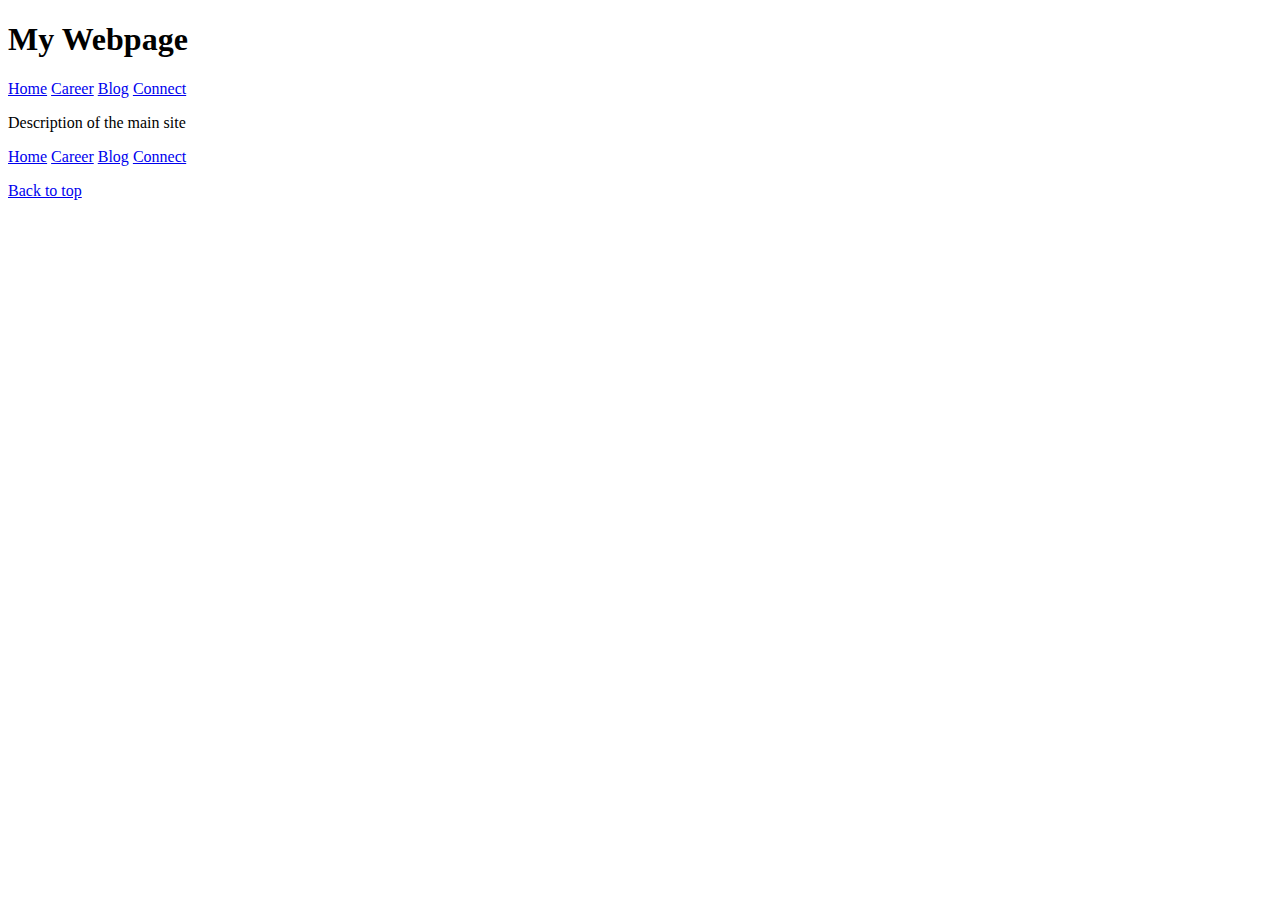
==== site/index.html @ c91d7f8c "Initial page setup" ====
<!DOCTYPE html>
<html lang="en">
<head>
	<meta charset="utf-8">
	<title>My Homepage</title>
	<link rel="stylesheet" type="text/css" href="extras/css/main-style.css">
</head>
<body id="top">
	<div class="wrap">
		<header>
			<h1>
				My Webpage
			</h1>
			<nav class="navigation">
				<a href="index.html">Home</a>
				<a href="career.html">Career</a>
				<a href="blog.html">Blog</a>
				<a href="contact.html">Connect</a>
			</nav>
		</header>

		<div class="main">
			<main>
				<p>
					Description of the main site
				</p>
			</main>
		</div>

		<footer>
			<a href="index.html">Home</a>
			<a href="career.html">Career</a>
			<a href="blog.html">Blog</a>
			<a href="contact.html">Connect</a>
			<p id="back-to-top"><a href="#top">Back to top</a></p>
		</footer>
	</div>
</body>
</html>
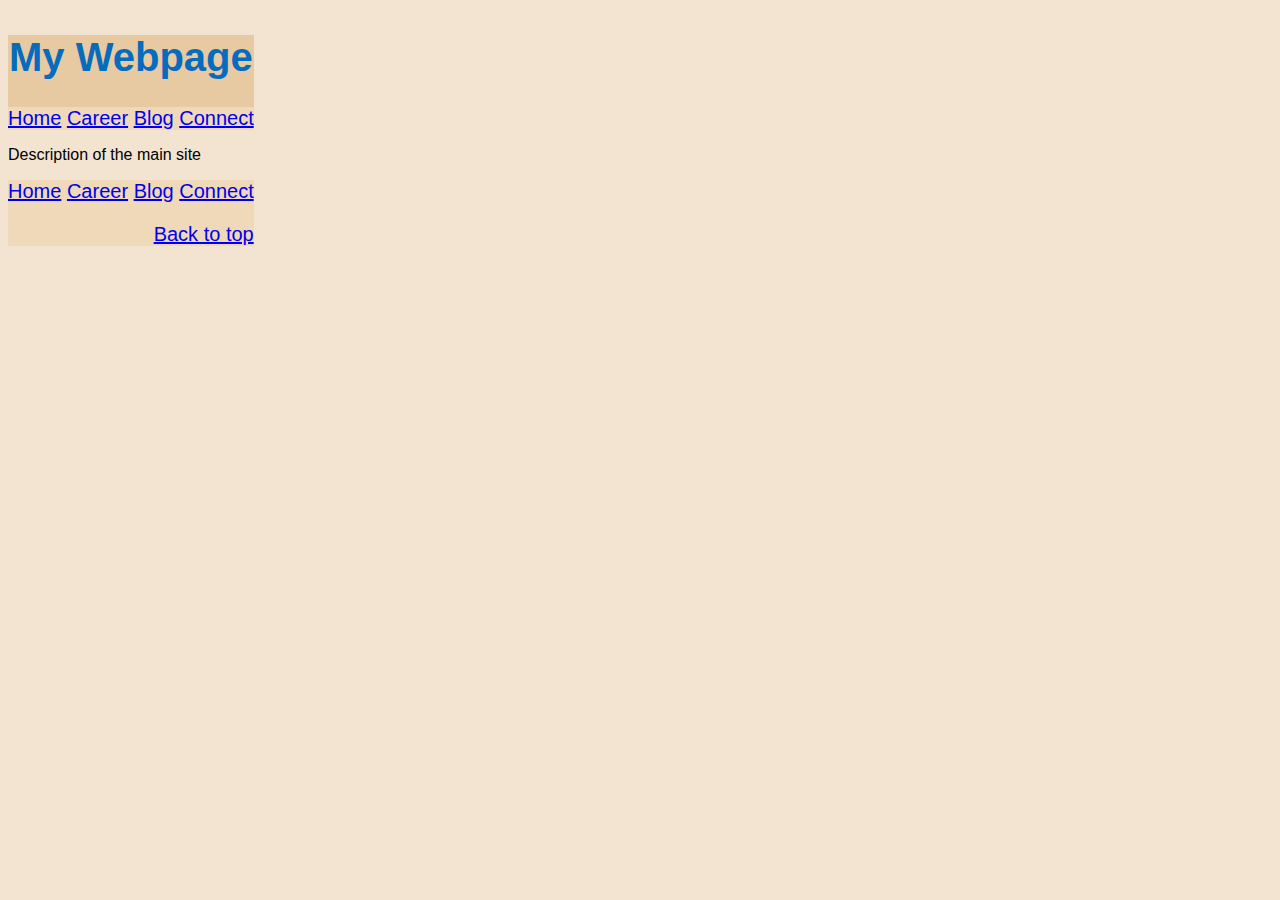
==== commit 3aa13858: "Minor Updates" ====
--- a/site/extras/css/main-style.css
+++ b/site/extras/css/main-style.css
@@ -0,0 +1,52 @@
+body{
+	background-color: #F3E4D1;
+	font-family: Arial, Verdana, Helvetica, "Times New Roman", serif;
+	display: table;
+}
+h1{
+	color: #056CBE;
+}
+h2{
+	color: #056CBE;
+}
+header{
+	text-align: center;
+	background-color: #E7C9A2;
+	font-size: 125%;
+}
+footer{
+	text-align: center;
+	background-color: #EFD9B8;
+	font-size: 125%;
+}
+nav{
+	background-color: #EFD9B8;
+}
+th{
+	font-weight: 300;
+}
+strong{
+	font-family: Helvetica;
+	font-weight: 300;
+}
+ul[id="education-list"]{
+	background-color: green;
+	display: table-row;
+	margin: 0 auto;
+}
+ul[id="education-list"] > li{
+	width: 33.33%;
+	display: table-cell;
+	background-color: lightgreen;
+	border: solid 2px #000000;
+}
+section[id="scholastic-achievements"]{
+	background-color: lightblue;
+	clear: both;
+}
+section > h2{
+	background-color: grey;
+}
+#back-to-top{
+	text-align: right;
+}
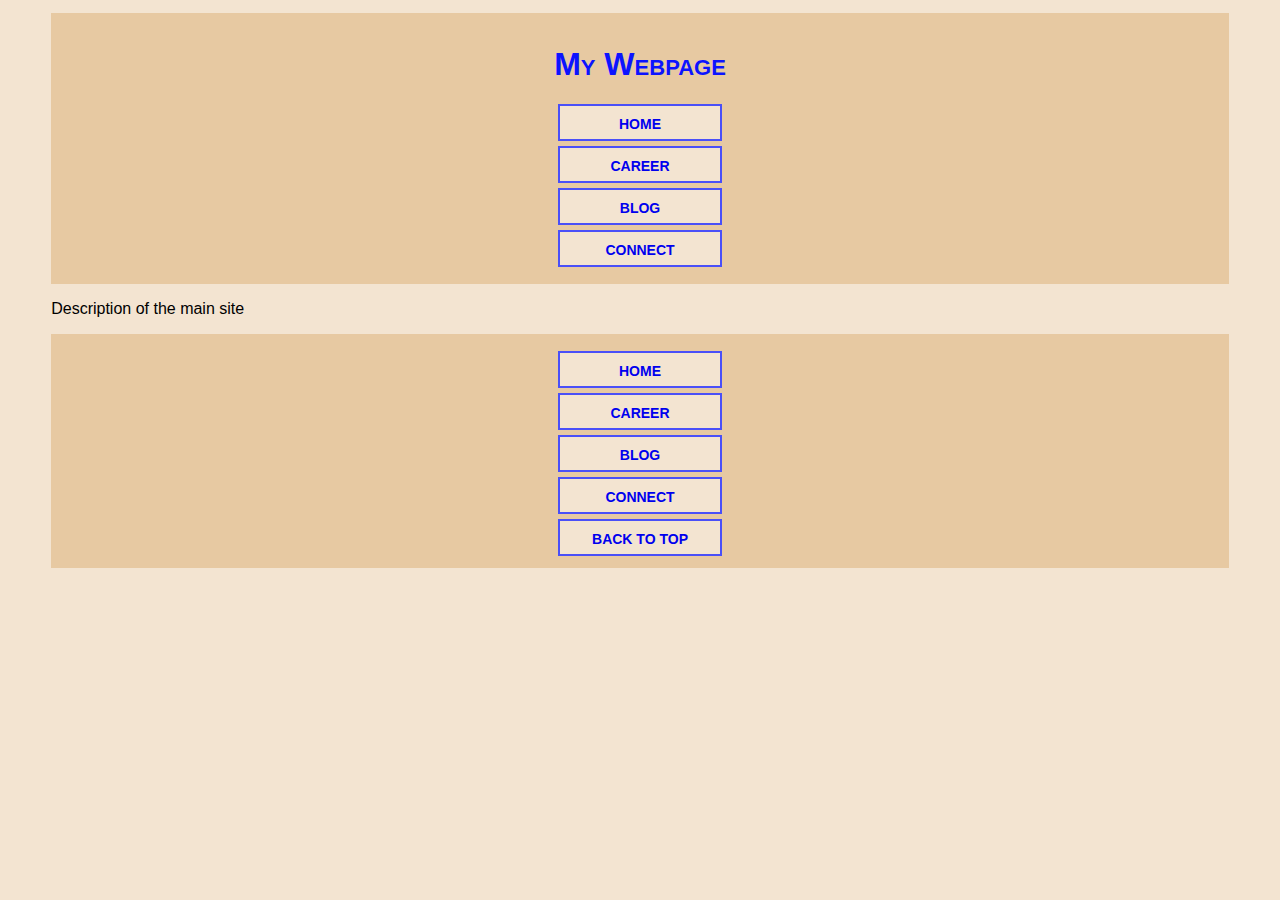
==== commit bcae9e7b: "Minor Improvements" ====
--- a/site/index.html
+++ b/site/index.html
@@ -32,7 +32,7 @@
 			<a href="career.html">Career</a>
 			<a href="blog.html">Blog</a>
 			<a href="contact.html">Connect</a>
-			<p id="back-to-top"><a href="#top">Back to top</a></p>
+			<a id="back-to-top" href="#top">Back to top</a>
 		</footer>
 	</div>
 </body>
--- a/site/extras/css/main-style.css
+++ b/site/extras/css/main-style.css
@@ -1,52 +1,105 @@
 body{
 	background-color: #F3E4D1;
-	font-family: Arial, Verdana, Helvetica, "Times New Roman", serif;
-	display: table;
+	font-family: Helvetica, Arial, "Times New Roman", serif;
+	margin: 1% 4%;
 }
+
 h1{
-	color: #056CBE;
+	font-size: 200%;
+	color: #0C13FF;
+	font-variant: small-caps;
+	clear: both;
 }
+
 h2{
-	color: #056CBE;
+	font-variant: small-caps;
+	color: #0C13FF;
+	text-align: center;
+	font-size: 165%;
+	background-color: #EADBC9;
+	clear: both;
 }
+
 header{
 	text-align: center;
 	background-color: #E7C9A2;
+	padding: 1%;
+}
+
+footer{
+	text-align: center;
+	background-color: #E7C9A2;
+	font-size: 125%;
+	padding: 1%;
+	font-variant: all-small-caps;
+}
+
+nav{
+	font-variant: all-small-caps;
 	font-size: 125%;
 }
-footer{
-	text-align: center;
-	background-color: #EFD9B8;
-	font-size: 125%;
+
+a{
+	font-weight: 700;
+	text-decoration: none;
 }
-nav{
-	background-color: #EFD9B8;
+
+header a{
+	background-color: #F3E4D1;
+	display: block;
+	width: 150px;
+	margin: 0 auto;
+	padding: 5px;
+	margin-bottom: 5px;
+	border: 2px solid #4A4FF8;
 }
-th{
-	font-weight: 300;
+
+footer a{
+	background-color: #F3E4D1;
+	display: block;
+	width: 150px;
+	margin: 0 auto;
+	padding: 5px;
+	margin-top: 5px;
+	border: 2px solid #4A4FF8;
 }
-strong{
-	font-family: Helvetica;
-	font-weight: 300;
+
+a:visited{
+	/*color: #0C13FF;*/
+	color: #808080;
 }
+
+a:hover,a:focus{
+	background-color: #D5B283;
+	border: 2px solid #D5B283;
+	color: #4A4FF8;
+}
+
+a:active{
+	border: 2px solid #000000;
+}
+
 ul[id="education-list"]{
-	background-color: green;
-	display: table-row;
-	margin: 0 auto;
+	/*background-color: green;*/
+	/*display: table;*/
 }
-ul[id="education-list"] > li{
-	width: 33.33%;
-	display: table-cell;
-	background-color: lightgreen;
-	border: solid 2px #000000;
+
+#education-list li{
+	/*background-color: lightgreen;*/
+	/*display: table-cell;*/
+	float: left;
+	width: 25%;
+	display: inline-block;
+	overflow: auto;
+	height: 150%;
+	margin: 1%;
+	/*border: 5px solid black;*/
+	border: 5px solid transparent;
+	padding: 1.5%;
+
 }
-section[id="scholastic-achievements"]{
-	background-color: lightblue;
-	clear: both;
-}
-section > h2{
-	background-color: grey;
-}
-#back-to-top{
-	text-align: right;
-}
+
+#scholastic-achievements strong{
+	font-family: Arial, Verdana, serif;
+	font-weight: 400;
+}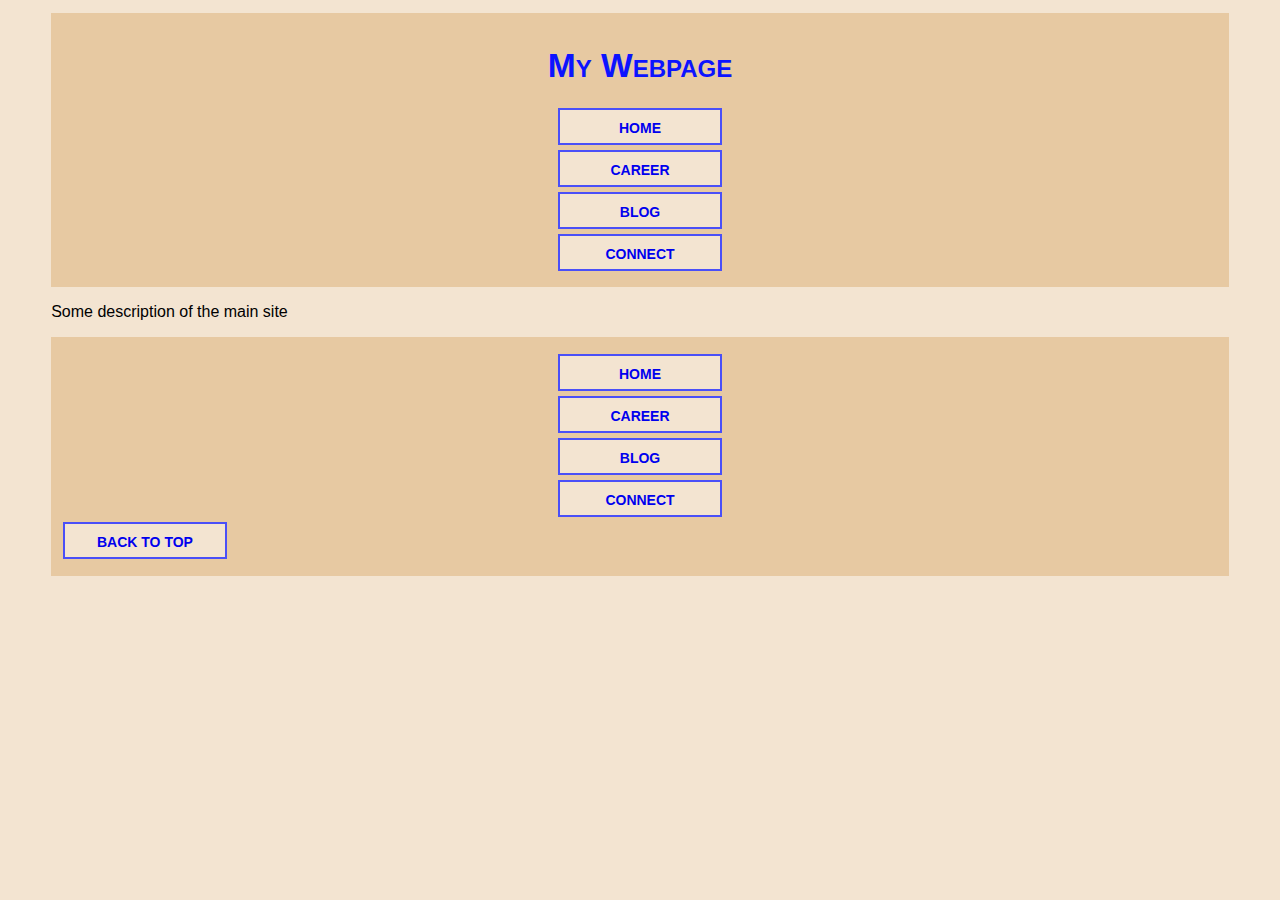
==== commit cfead7a2: "Minor Changes" ====
--- a/site/index.html
+++ b/site/index.html
@@ -22,7 +22,7 @@
 		<div class="main">
 			<main>
 				<p>
-					Description of the main site
+					Some description of the main site
 				</p>
 			</main>
 		</div>
--- a/site/extras/css/main-style.css
+++ b/site/extras/css/main-style.css
@@ -1,11 +1,11 @@
 body{
 	background-color: #F3E4D1;
-	font-family: Helvetica, Arial, "Times New Roman", serif;
+	font-family: Helvetica, Arial, serif;
 	margin: 1% 4%;
 }
 
 h1{
-	font-size: 200%;
+	font-size: 210%;
 	color: #0C13FF;
 	font-variant: small-caps;
 	clear: both;
@@ -15,7 +15,7 @@
 	font-variant: small-caps;
 	color: #0C13FF;
 	text-align: center;
-	font-size: 165%;
+	font-size: 170%;
 	background-color: #EADBC9;
 	clear: both;
 }
@@ -39,54 +39,69 @@
 	font-size: 125%;
 }
 
+ul{
+	list-style-type: square;
+}
+
 a{
 	font-weight: 700;
 	text-decoration: none;
 }
 
-header a{
-	background-color: #F3E4D1;
-	display: block;
-	width: 150px;
-	margin: 0 auto;
-	padding: 5px;
-	margin-bottom: 5px;
-	border: 2px solid #4A4FF8;
-}
-
-footer a{
+nav>a{
 	background-color: #F3E4D1;
 	display: block;
 	width: 150px;
 	margin: 0 auto;
 	padding: 5px;
 	margin-top: 5px;
+	margin-bottom: 5px;
+	border: 2px solid #4A4FF8;
+}
+
+footer>a{
+	background-color: #F3E4D1;
+	display: block;
+	width: 150px;
+	margin: 0 auto;
+	padding: 5px;
+	margin-top: 5px;
+	margin-bottom: 5px;
+	border: 2px solid #4A4FF8;
+}
+
+a[id="back-to-top"]{
+	all:revert;
+	font-weight: 700;
+	text-decoration: none;
+	background-color: #F3E4D1;
+	display: block;
+	width: 150px;
+	padding: 5px;
+	margin-top: 5px;
+	margin-bottom: 5px;
 	border: 2px solid #4A4FF8;
 }
 
 a:visited{
-	/*color: #0C13FF;*/
-	color: #808080;
+	color: #0C13FF;
 }
 
 a:hover,a:focus{
 	background-color: #D5B283;
 	border: 2px solid #D5B283;
-	color: #4A4FF8;
+	color: #0C13FF;
+	/*padding: 6px;
+	margin-top: 4px;
+	margin-bottom: 4px;*/
 }
 
 a:active{
 	border: 2px solid #000000;
 }
 
-ul[id="education-list"]{
-	/*background-color: green;*/
-	/*display: table;*/
-}
-
 #education-list li{
 	/*background-color: lightgreen;*/
-	/*display: table-cell;*/
 	float: left;
 	width: 25%;
 	display: inline-block;
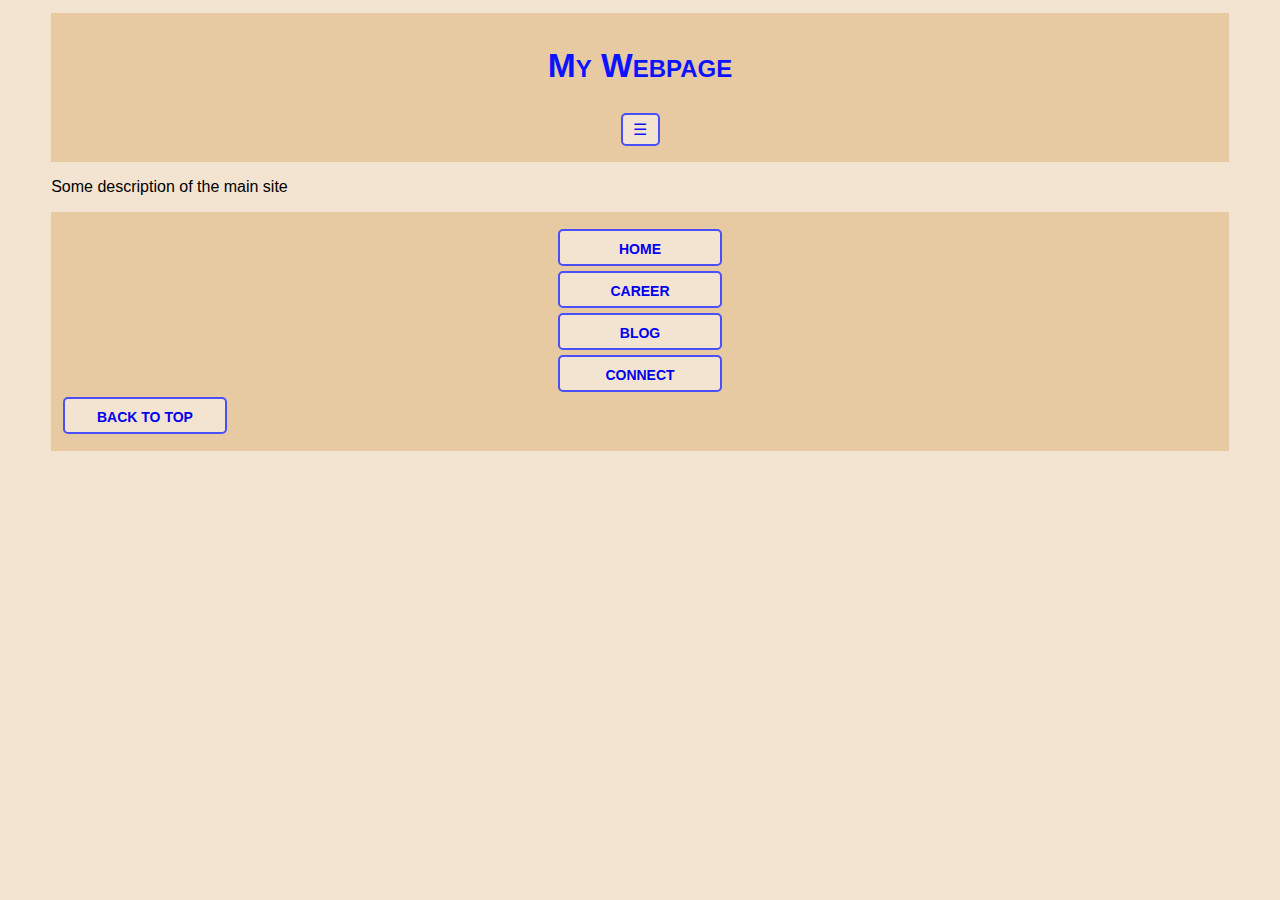
==== commit ddf4fb6d: "Minor Improvements" ====
--- a/site/index.html
+++ b/site/index.html
@@ -3,7 +3,9 @@
 <head>
 	<meta charset="utf-8">
 	<title>My Homepage</title>
+	<link rel="icon" type="image/png" href="extras/icons/title-favicon-A.png"/>
 	<link rel="stylesheet" type="text/css" href="extras/css/main-style.css">
+	<link rel="stylesheet" type="text/css" href="extras/css/index-style.css">
 </head>
 <body id="top">
 	<div class="wrap">
@@ -11,6 +13,8 @@
 			<h1>
 				My Webpage
 			</h1>
+			<input type="checkbox" id="toggle">
+			<label for="toggle">&#9776;</label>
 			<nav class="navigation">
 				<a href="index.html">Home</a>
 				<a href="career.html">Career</a>
--- a/site/extras/css/main-style.css
+++ b/site/extras/css/main-style.css
@@ -34,21 +34,48 @@
 	font-variant: all-small-caps;
 }
 
-nav{
-	font-variant: all-small-caps;
-	font-size: 125%;
-}
-
 ul{
 	list-style-type: square;
 }
 
-a{
+header> input{
+	display: none;
+}
+
+nav{
+	font-variant: all-small-caps;
+	font-size: 125%;
+	max-height: 0px;
+	overflow: hidden;
+	transition: all .25s ease;
+}
+
+label{
+	color: #0C13FF;
+	cursor: pointer;
+	border: 2px solid #4A4FF8;
+	border-radius: 5px;
+	background-color: #F3E4D1;
+	display: inline-block;
+	width: 25px;
+	padding: 5px;
+	margin-top: 5px;
+	margin-bottom: 5px;
+}
+
+input:checked + label{
+	border: 3px solid #0C13FF;
+	color: #0C13FF;
+	padding: 4px;
+}
+
+input:checked ~ nav{
+	max-height: 300px;
+}
+
+nav> a{
 	font-weight: 700;
 	text-decoration: none;
-}
-
-nav>a{
 	background-color: #F3E4D1;
 	display: block;
 	width: 150px;
@@ -57,9 +84,12 @@
 	margin-top: 5px;
 	margin-bottom: 5px;
 	border: 2px solid #4A4FF8;
+	border-radius: 5px;
 }
 
-footer>a{
+footer> a{
+	font-weight: 700;
+	text-decoration: none;
 	background-color: #F3E4D1;
 	display: block;
 	width: 150px;
@@ -68,6 +98,7 @@
 	margin-top: 5px;
 	margin-bottom: 5px;
 	border: 2px solid #4A4FF8;
+	border-radius: 5px;
 }
 
 a[id="back-to-top"]{
@@ -81,40 +112,27 @@
 	margin-top: 5px;
 	margin-bottom: 5px;
 	border: 2px solid #4A4FF8;
+	border-radius: 5px;
 }
 
 a:visited{
 	color: #0C13FF;
 }
 
-a:hover,a:focus{
-	background-color: #D5B283;
-	border: 2px solid #D5B283;
+nav> a:hover, footer> a:hover{
+	background-color: #EBC086;
+	border: 3px solid #0C13FF;
 	color: #0C13FF;
-	/*padding: 6px;
-	margin-top: 4px;
-	margin-bottom: 4px;*/
+	padding: 4px;
 }
 
-a:active{
-	border: 2px solid #000000;
+nav> a:focus, footer> a:focus{
+	background-color: #EBC086;
+	border: 3px solid #000000;
+	color: #0C13FF;
+	padding: 4px;
 }
 
-#education-list li{
-	/*background-color: lightgreen;*/
-	float: left;
-	width: 25%;
-	display: inline-block;
-	overflow: auto;
-	height: 150%;
-	margin: 1%;
-	/*border: 5px solid black;*/
-	border: 5px solid transparent;
-	padding: 1.5%;
-
-}
-
-#scholastic-achievements strong{
-	font-family: Arial, Verdana, serif;
-	font-weight: 400;
+nav> a:active, footer> a:active{
+	border: 3px solid #000000;
 }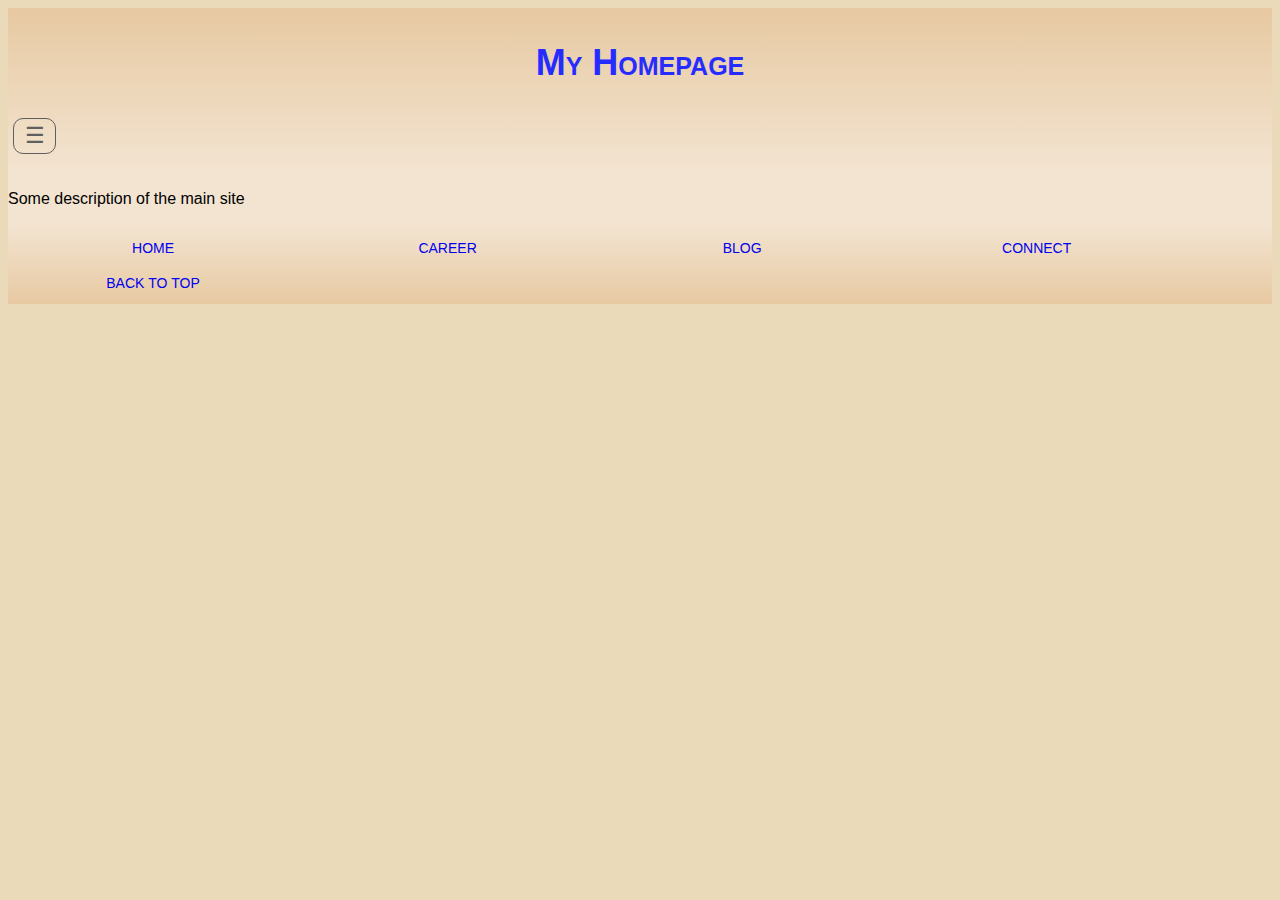
==== commit 3264ad86: "Minor Changes" ====
--- a/site/index.html
+++ b/site/index.html
@@ -11,7 +11,7 @@
 	<div class="wrap">
 		<header>
 			<h1>
-				My Webpage
+				My Homepage
 			</h1>
 			<input type="checkbox" id="toggle">
 			<label for="toggle">&#9776;</label>
--- a/site/extras/css/main-style.css
+++ b/site/extras/css/main-style.css
@@ -1,138 +1,131 @@
 body{
+	background-color: #EBDAB9;
+}
+
+.wrap{
 	background-color: #F3E4D1;
 	font-family: Helvetica, Arial, serif;
-	margin: 1% 4%;
+	margin: 0;
+	padding: 0;
+}
+
+section{
+	padding: 5px;
+	background: linear-gradient(#F3E4D1 0%, #EFD6B8 80%, #F3E4D1 100%);
+}
+
+header{
+	padding: 5px 0px;
+	margin-top: 5px 0px;
+	background-color: #E7C9A2;
+	background: linear-gradient(#E7C9A2 0%, #F3E4D1 100%);
+}
+
+footer{
+	padding: 5px 0px;
+	margin-bottom: 5px 0px;
+	background-color: #E7C9A2;
+	background: linear-gradient(#F3E4D1 0%, #E7C9A2 100%);
 }
 
 h1{
-	font-size: 210%;
-	color: #0C13FF;
+	text-align: center;
+	font-size: 225%;
+	color: #262CFF;
 	font-variant: small-caps;
-	clear: both;
+	padding: 5px;
 }
 
 h2{
+	margin-top: 2px;
+	text-align: center;
 	font-variant: small-caps;
-	color: #0C13FF;
-	text-align: center;
-	font-size: 170%;
-	background-color: #EADBC9;
-	clear: both;
+	color: #262CFF;
+	font-size: 175%;
+	padding: 5px;
 }
 
-header{
-	text-align: center;
-	background-color: #E7C9A2;
-	padding: 1%;
-}
-
-footer{
-	text-align: center;
-	background-color: #E7C9A2;
-	font-size: 125%;
-	padding: 1%;
+nav{
 	font-variant: all-small-caps;
-}
-
-ul{
-	list-style-type: square;
+	font-size: 20px;
+	padding: 0px 5px;
+	margin: 5px;
+	max-height: 0px;
+	overflow: hidden;
+	transition: all .3s ease;
 }
 
 header> input{
 	display: none;
 }
 
-nav{
-	font-variant: all-small-caps;
-	font-size: 125%;
-	max-height: 0px;
-	overflow: hidden;
-	transition: all .25s ease;
-}
-
 label{
-	color: #0C13FF;
+	font-size: 22px;
+	text-align: center;
+	color: #5F5F5F;
 	cursor: pointer;
-	border: 2px solid #4A4FF8;
-	border-radius: 5px;
-	background-color: #F3E4D1;
+	border: 1px solid #5F5F5F;
+	border-radius: 10px;
 	display: inline-block;
 	width: 25px;
-	padding: 5px;
-	margin-top: 5px;
-	margin-bottom: 5px;
+	padding: 4px 8px;
+	margin: 5px;
 }
 
 input:checked + label{
-	border: 3px solid #0C13FF;
-	color: #0C13FF;
-	padding: 4px;
+	color: #5F5F5F;
+	border: 2px solid #5F5F5F;
+	padding: 3px 7px;
 }
 
 input:checked ~ nav{
 	max-height: 300px;
 }
 
+a{
+	cursor: pointer;
+}
+
 nav> a{
-	font-weight: 700;
+	border-radius: 5px;
+	padding: 3px;
+	margin: 3px;
 	text-decoration: none;
-	background-color: #F3E4D1;
 	display: block;
-	width: 150px;
-	margin: 0 auto;
-	padding: 5px;
-	margin-top: 5px;
-	margin-bottom: 5px;
-	border: 2px solid #4A4FF8;
-	border-radius: 5px;
+	width: 22%;
 }
 
 footer> a{
-	font-weight: 700;
+	text-align: center;
+	padding: 3px;
+	margin: 3px;
+	font-variant: all-small-caps;
+	font-size: 20px;
 	text-decoration: none;
-	background-color: #F3E4D1;
-	display: block;
-	width: 150px;
-	margin: 0 auto;
-	padding: 5px;
-	margin-top: 5px;
-	margin-bottom: 5px;
-	border: 2px solid #4A4FF8;
-	border-radius: 5px;
+	display: inline-block;
+	width: 22%;
 }
 
 a[id="back-to-top"]{
-	all:revert;
-	font-weight: 700;
-	text-decoration: none;
-	background-color: #F3E4D1;
 	display: block;
-	width: 150px;
-	padding: 5px;
-	margin-top: 5px;
-	margin-bottom: 5px;
-	border: 2px solid #4A4FF8;
-	border-radius: 5px;
 }
 
 a:visited{
-	color: #0C13FF;
+	color: #262CFF;
 }
 
 nav> a:hover, footer> a:hover{
-	background-color: #EBC086;
-	border: 3px solid #0C13FF;
-	color: #0C13FF;
-	padding: 4px;
+	text-decoration: underline;
 }
 
 nav> a:focus, footer> a:focus{
-	background-color: #EBC086;
-	border: 3px solid #000000;
-	color: #0C13FF;
-	padding: 4px;
+	text-decoration: underline;
 }
 
 nav> a:active, footer> a:active{
-	border: 3px solid #000000;
+	color: #5F5F5F;
+}
+
+:focus{
+   outline:0;
 }